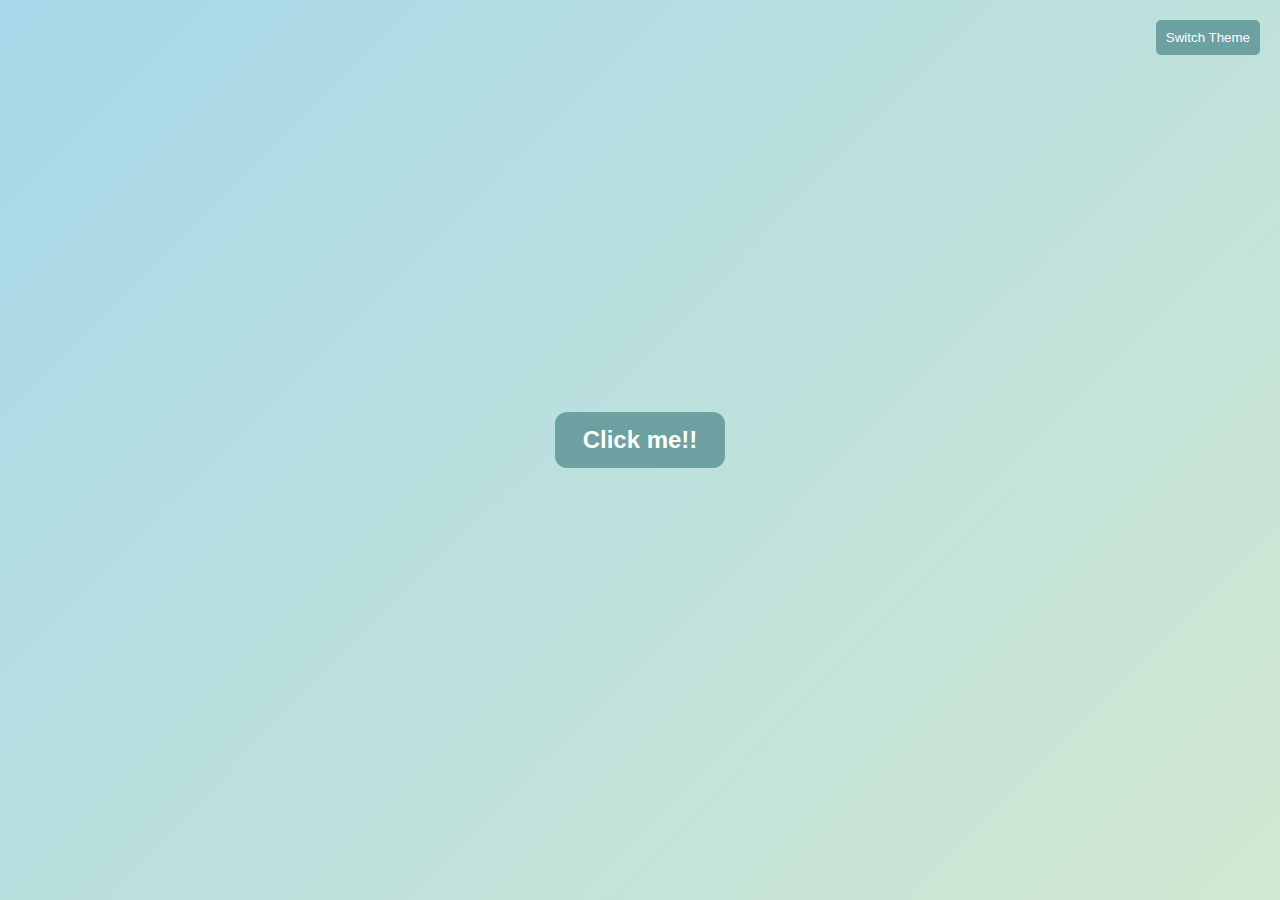
==== Index.html @ 662ecfb9 "Create Index.html" ====
<!DOCTYPE html>
<html lang="en">
<head>
  <meta charset="UTF-8" />
  <meta name="viewport" content="width=device-width, initial-scale=1.0" />
  <meta name="description" content="Interactive and animated birthday card with confetti, balloons, and celebration sound. Enjoy and share your special day!" />
  <title>Interactive Birthday Card</title>
  <link href="https://fonts.googleapis.com/css2?family=Pacifico&family=Lora:wght@400;600&family=Dancing+Script:wght@500&display=swap" rel="stylesheet" />
  <style>
    body {
      font-family: 'Lora', serif;
      display: flex;
      justify-content: center;
      align-items: center;
      height: 100vh;
      margin: 0;
      background: linear-gradient(135deg, #a8d8ea, #d0e8d0);
      overflow: hidden;
      transition: background 3s ease;
    }
    
    /* Theme Toggle Button */
    .theme-toggle-btn {
      position: absolute;
      top: 20px;
      right: 20px;
      background-color: #6ca0a1;
      color: white;
      padding: 10px;
      border: none;
      border-radius: 5px;
      cursor: pointer;
      z-index: 20;
    }
    
    .theme-toggle-btn:hover {
      background-color: #4a7c7d;
    }
    
    /* Start Button Container */
    .start-container {
      display: flex;
      align-items: center;
      justify-content: center;
      position: absolute;
      width: 100%;
      height: 100vh;
      background: linear-gradient(135deg, #a8d8ea, #d0e8d0);
      z-index: 10;
      transition: background 3s ease;
      flex-direction: column;
    }
    
    .start-btn {
      padding: 14px 28px;
      font-size: 1.5rem;
      font-weight: bold;
      color: #fff;
      background: #6ca0a1;
      border: none;
      border-radius: 12px;
      cursor: pointer;
      transition: background 0.3s ease, transform 0.3s ease;
      margin-bottom: 20px;
    }
    
    .start-btn:hover {
      background: #4a7c7d;
      transform: scale(1.1);
    }
    
    /* Card */
    .card {
      background: rgba(255, 255, 255, 0.9);
      border-radius: 20px;
      padding: 2vw;
      width: 80%;
      max-width: 400px;
      min-width: 300px;
      text-align: center;
      position: absolute;
      opacity: 0;
      transform: translateY(20px);
      transition: opacity 0.6s ease, transform 0.6s ease;
      box-shadow: 0 8px 32px rgba(0, 0, 0, 0.1);
    }
    
    .show-card {
      opacity: 1;
      transform: translateY(0);
    }
    
    .card pre {
      font-family: 'Pacifico', cursive;
      font-size: 2rem;
      color: #4a4a4a;
      margin-bottom: 10px;
      font-weight: 600;
      user-select: none;
    }
    
    .card p {
      font-size: 1rem;
      color: #3a3a3a;
      margin-bottom: 20px;
      user-select: none;
    }
    
    .hidden {
      opacity: 0;
      transform: translateY(20px);
      transition: opacity 0.5s ease, transform 0.5s ease;
    }
    
    .reveal {
      opacity: 1;
      transform: translateY(0);
    }
    
    /* Sound Button */
    .sound-btn {
      padding: 12px 24px;
      background-color: #6ca0a1;
      color: white;
      font-size: 1rem;
      border: none;
      border-radius: 10px;
      cursor: pointer;
      transition: background 0.3s ease, transform 0.3s ease;
      margin-bottom: 10px;
    }
    
    .sound-btn:hover {
      background-color: #4a7c7d;
      transform: scale(1.1);
    }
    
    footer {
      margin-top: 20px;
      font-size: 1rem;
      color: #4a4a4a;
      font-style: italic;
    }
    
    /* Confetti */
    .confetti {
      position: fixed;
      top: 0;
      width: 10px;
      height: 10px;
      border-radius: 50%;
      animation: fall linear infinite;
    }
    
    @keyframes fall {
      0% {
        transform: translateY(-10vh) translateX(0);
        opacity: 1;
      }
      100% {
        transform: translateY(100vh) translateX(calc(-50vw + 100px));
        opacity: 0;
      }
    }
    
    /* Floating Balloons */
    .balloon {
      position: absolute;
      bottom: -100px;
      width: 40px;
      height: 60px;
      border-radius: 50%;
      transform-origin: bottom center;
      box-shadow: 0 2px 5px rgba(0, 0, 0, 0.3);
      animation: floatUp linear infinite;
    }
    
    .thread {
      position: absolute;
      width: 2px;
      height: 80px;
      background: darkgray;
      left: 50%;
      bottom: -80px;
      transform: translateX(-50%);
      animation: wave 0.5s ease-in-out infinite;
    }
    
    @keyframes floatUp {
      0% {
        transform: translateY(0);
        opacity: 1;
      }
      100% {
        transform: translateY(-110vh);
        opacity: 0;
      }
    }
    
    @keyframes wave {
      0%, 100% {
        transform: translateX(-50%);
      }
      50% {
        transform: translateX(-45%);
      }
    }
    
    /* Theme 2 Styles (Pink Gradient Theme) */
    .theme-2 {
      background: linear-gradient(135deg, #ff9a9e, #fbc2eb) !important;
    }
    
    .theme-2 .start-container {
      background: linear-gradient(135deg, #ff9a9e, #fbc2eb) !important;
    }
    
    .theme-2 .theme-toggle-btn {
      background-color: #ff6347 !important;
    }
    
    .theme-2 .theme-toggle-btn:hover {
      background-color: #ff4500 !important;
    }
    
    .theme-2 .start-btn {
      background: #ff6f61 !important;
    }
    
    .theme-2 .start-btn:hover {
      background: #ff4500 !important;
    }
    
    .theme-2 .sound-btn {
      background-color: #ff6f61 !important;
    }
    
    .theme-2 .sound-btn:hover {
      background-color: #ff4500 !important;
    }
  </style>
</head>
<body>
  <button class="theme-toggle-btn" onclick="toggleTheme()">Switch Theme</button>
  
  <div class="start-container" id="startContainer">
    <button class="start-btn" onclick="startCard()" aria-label="Start the birthday card">Click me!!</button>
  </div>
  
  <div class="card" id="birthdayCard" role="dialog" aria-labelledby="birthdayMessage" aria-hidden="true">
    <pre id="birthdayMessage">🎉 Happy Birthday 🎉</pre>
    <p>Wishing you a very happy birthday, Shrao! 🎂 May this year bring you closer to all your dreams! 🌈✨</p>
    <button onclick="revealMessage()" class="sound-btn" aria-label="Click for a special message">Click for a Special Message 🎁</button>
    <div id="specialMessage" class="hidden" aria-hidden="true">
      <p>May you hold all the joy your heart can hold ❤️, all the blessings a life can unfold 🌼, may you get the world's best in everything! 🌟</p>
    </div>
    <footer>
      <p>Stay strong 💪 and keep believing in yourself. 🌟</p>
      <p>Always here for you! 💙🤗</p>
    </footer>
  </div>
  
  <!-- Audio for celebration sound with a fallback message if unsupported -->
  <audio id="celebrationSound" src="https://www.soundjay.com/button/sounds/button-3.mp3" preload="auto">
    Your browser does not support the audio element.
  </audio>
  
  <script>
    let confettiInterval;
    let balloonInterval;
    let isThemeOne = true;
    
    // Start the card: hide the start container and display the birthday card
    function startCard() {
      document.getElementById('startContainer').style.display = 'none';
      const card = document.getElementById('birthdayCard');
      card.classList.add('show-card');
      card.setAttribute('aria-hidden', 'false');
    }
    
    // Reveal message, start confetti, balloons, and play the celebration sound
    function revealMessage() {
      document.getElementById('specialMessage').classList.add('reveal');
      document.getElementById('specialMessage').setAttribute('aria-hidden', 'false');
      startConfetti();
      startBalloons();
      playCelebrationSound();
    }
    
    // Confetti generation
    function startConfetti() {
      if (confettiInterval) return;
      confettiInterval = setInterval(() => {
        const confetti = document.createElement("div");
        confetti.className = "confetti";
        confetti.style.left = Math.random() * window.innerWidth + "px";
        const colors = isThemeOne 
          ? ['#a8d8ea', '#d0e8d0', '#f0e68c', '#b0e0e6', '#98fb98'] 
          : ['#ff99cc', '#cce5ff', '#b3e5fc', '#cce6cb', '#ffffcc'];
        confetti.style.backgroundColor = colors[Math.floor(Math.random() * colors.length)];
        const size = Math.random() * 10 + 5;
        confetti.style.width = size + "px";
        confetti.style.height = size + "px";
        confetti.style.animationDuration = (Math.random() * 3 + 2) + "s";
        document.body.appendChild(confetti);
        setTimeout(() => confetti.remove(), 5000);
      }, 100);
    }
    
    // Balloon generation with removal on animation end
    function startBalloons() {
      if (balloonInterval) return;
      balloonInterval = setInterval(() => {
        const balloon = document.createElement("div");
        balloon.className = "balloon";
        balloon.style.left = Math.random() * window.innerWidth + "px";
        balloon.style.backgroundColor = getRandomColor();
        const durationSeconds = Math.random() * 5 + 3;
        balloon.style.animationDuration = durationSeconds + "s";
        balloon.addEventListener("animationend", () => {
          balloon.remove();
        });
        const thread = document.createElement("div");
        thread.className = "thread";
        balloon.appendChild(thread);
        document.body.appendChild(balloon);
      }, 1000);
    }
    
    // Get a random color based on the current theme
    function getRandomColor() {
      if (isThemeOne) {
        const colors = ['#a8d8ea', '#d0e8d0', '#f0e68c', '#b0e0e6', '#98fb98', '#c6ecc6', '#6495ed', '#ffecd9'];
        return colors[Math.floor(Math.random() * colors.length)];
      } else {
        const colors = ['#FF5733', '#33FF57', '#3357FF', '#F1C40F', '#8E44AD', '#E74C3C', '#3498DB'];
        return colors[Math.floor(Math.random() * colors.length)];
      }
    }
    
    // Toggle the theme between the default and the pink gradient theme
    function toggleTheme() {
      document.body.classList.toggle('theme-2');
      document.querySelector('.start-container').classList.toggle('theme-2');
      isThemeOne = !isThemeOne;
    }
    
    // Play the celebration sound and handle any playback errors
    function playCelebrationSound() {
      const sound = document.getElementById('celebrationSound');
      sound.currentTime = 0;
      sound.play().catch(error => {
        console.error('Audio playback failed:', error);
      });
    }
  </script>
</body>
</html>
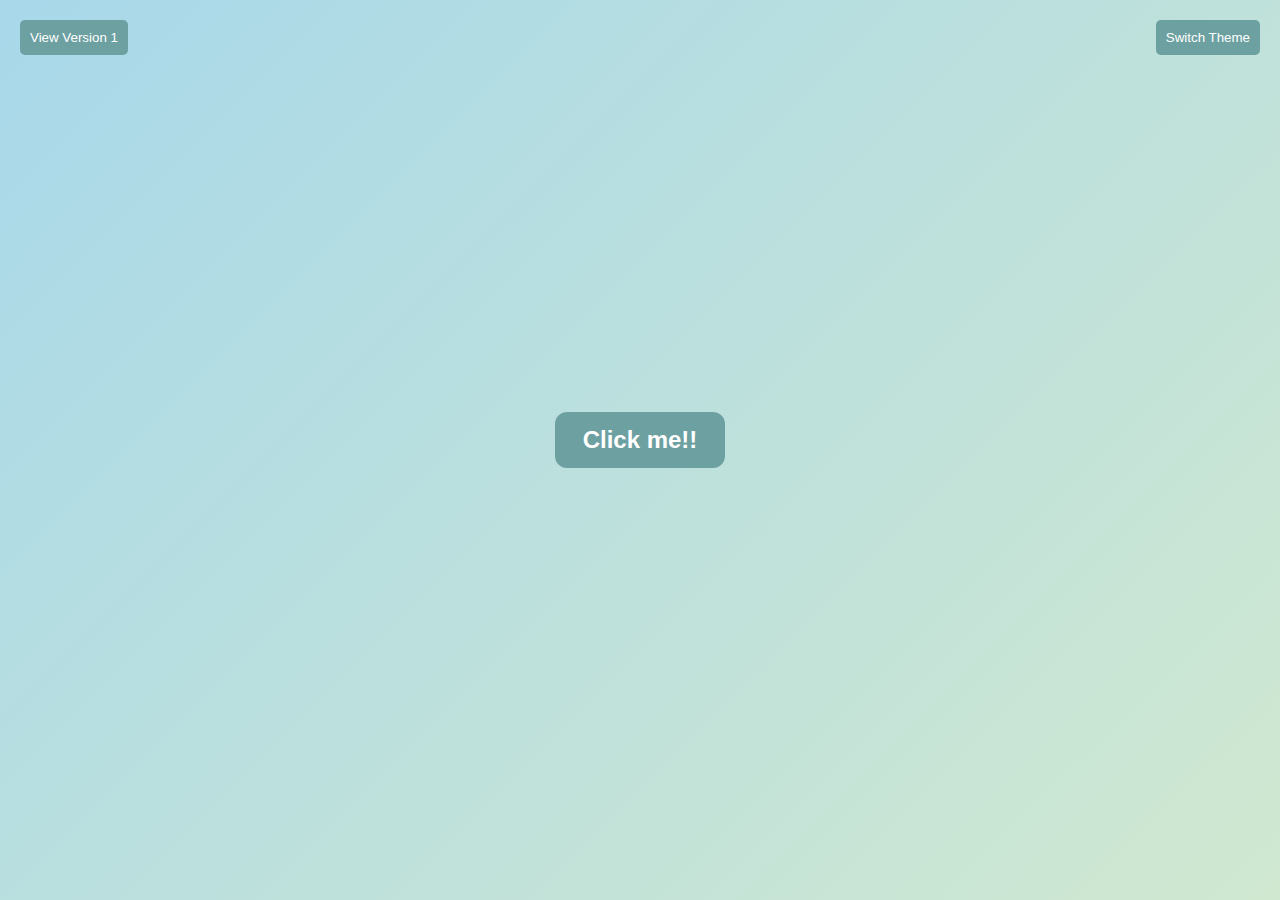
==== commit 7ac7b269: "Update Index.html" ====
--- a/Index.html
+++ b/Index.html
@@ -19,7 +19,7 @@
       transition: background 3s ease;
     }
     
-    /* Theme Toggle Button */
+    /* Theme Toggle Button (top-right) */
     .theme-toggle-btn {
       position: absolute;
       top: 20px;
@@ -36,19 +36,37 @@
     .theme-toggle-btn:hover {
       background-color: #4a7c7d;
     }
+
+    /* Redirect Button (top-left) */
+    .redirect-btn {
+      position: absolute;
+      top: 20px;
+      left: 20px;
+      background-color: #6ca0a1;
+      color: white;
+      padding: 10px;
+      border: none;
+      border-radius: 5px;
+      cursor: pointer;
+      z-index: 20;
+    }
+
+    .redirect-btn:hover {
+      background-color: #4a7c7d;
+    }
     
     /* Start Button Container */
     .start-container {
       display: flex;
       align-items: center;
       justify-content: center;
+      flex-direction: column;
       position: absolute;
       width: 100%;
       height: 100vh;
       background: linear-gradient(135deg, #a8d8ea, #d0e8d0);
       z-index: 10;
       transition: background 3s ease;
-      flex-direction: column;
     }
     
     .start-btn {
@@ -222,6 +240,13 @@
     .theme-2 .theme-toggle-btn:hover {
       background-color: #ff4500 !important;
     }
+    .theme-2 .redirect-btn {
+      background-color: #ff6347 !important;
+    }
+    
+    .theme-2 .redirect-btn:hover {
+      background-color: #ff4500 !important;
+    }
     
     .theme-2 .start-btn {
       background: #ff6f61 !important;
@@ -241,6 +266,7 @@
   </style>
 </head>
 <body>
+  <button class="redirect-btn" onclick="redirectToIndex1()">View Version 1</button>
   <button class="theme-toggle-btn" onclick="toggleTheme()">Switch Theme</button>
   
   <div class="start-container" id="startContainer">
@@ -270,6 +296,11 @@
     let balloonInterval;
     let isThemeOne = true;
     
+    // Function to redirect the user to index1.html
+    function redirectToIndex1() {
+      window.location.href = "index1.html";
+    }
+    
     // Start the card: hide the start container and display the birthday card
     function startCard() {
       document.getElementById('startContainer').style.display = 'none';
